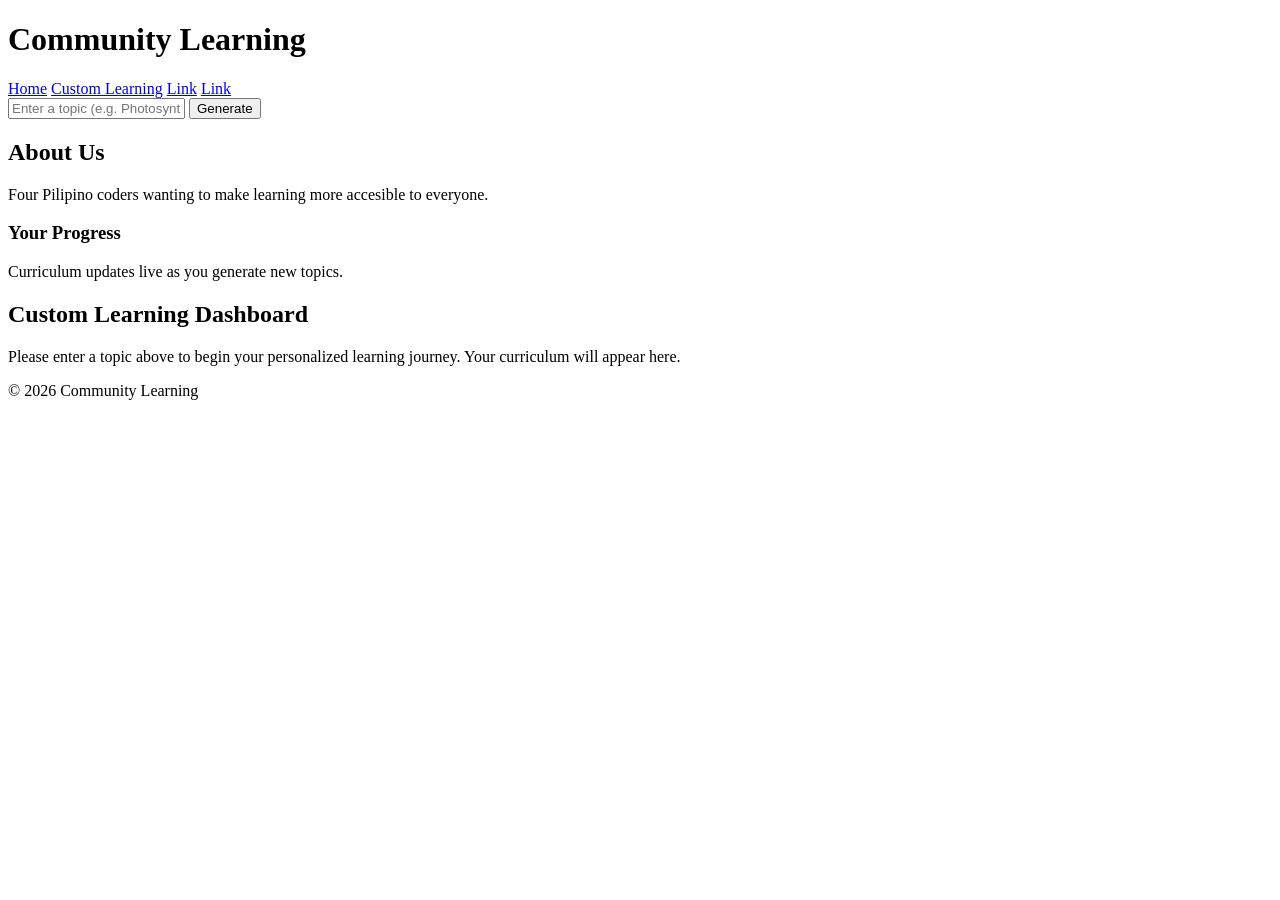
==== frontend/pages/customlearning.html @ f1ffec24 "Cleaned frontend and created custom learning page" ====
<!DOCTYPE html>
<html lang="en">
<head>
    <title>Community Learning - Custom Path</title>
    <meta charset="UTF-8">
    <meta name="viewport" content="width=device-width, initial-scale=1">
    <link rel="stylesheet" href="styles/customlearning.css">
</head>
<body>

<div class="header">
    <h1>Community Learning</h1>
</div>

<div class="navbar">
    <a href="homepage.html">Home</a>
    <a href="customlearning.html">Custom Learning</a>
    <a href="#">Link</a>
    <a href="#" class="right">Link</a>
</div>

<div class="search-container">
    <input type="text" id="topic-input" placeholder="Enter a topic (e.g. Photosynthesis)">
    <button id="generate-btn" onclick="generateNewPath()">Generate</button>
</div>

<div class="row">
    <!-- Sidebar / Left Column -->
    <div class="side">
        <h2>About Us</h2>
        <p>Four Pilipino coders wanting to make learning more accesible to everyone.</p>
        
        <h3>Your Progress</h3>
        <p>Curriculum updates live as you generate new topics.</p>
    </div>

    <!-- Main Column / Right Column -->
    <div class="main">
        <h2 id="topic-title">Custom Learning Dashboard</h2>
        
        <div id="ai-image-container">
            <img id="ai-generated-image" src="" alt="" style="max-width:100%; border-radius:8px; display:none;">
        </div>

        <div id="text-content">
            <p>Please enter a topic above to begin your personalized learning journey. Your curriculum will appear here.</p>
        </div>

        <div id="yt-player-grid" class="video-grid">
            <!-- YouTube videos from backend will be injected here -->
        </div>
    </div>
</div>

<div class="footer">
    <p>© 2026 Community Learning</p>
</div>

<script>
async function generateNewPath() {
    const topic = document.getElementById('topic-input').value;
    const generateBtn = document.getElementById('generate-btn');
    
    if (!topic) return alert("Please enter a topic!");

    generateBtn.innerText = "Generating...";
    generateBtn.disabled = true;

    try {
        const response = await fetch('/api/generate-all', {
            method: 'POST',
            headers: { 'Content-Type': 'application/json' },
            body: JSON.stringify({ topic: topic })
        });

        const data = await response.json();

        // 1. Update Title and Text
        document.getElementById('topic-title').innerText = topic;
        document.getElementById('text-content').innerHTML = data.curriculum;

        // 2. Update Image
        const imgTag = document.getElementById('ai-generated-image');
        if (data.image_url) {
            imgTag.src = data.image_url + '?t=' + new Date().getTime();
            imgTag.style.display = 'block';
        }

        // 3. Update Video Grid
        const videoGrid = document.getElementById('yt-player-grid');
        videoGrid.innerHTML = data.videos.map(video => `
            <div class="video-card">
                <h4>${video.title}</h4>
                <iframe width="100%" height="200" src="${video.url}" frameborder="0" allowfullscreen></iframe>
            </div>
        `).join('');

    } catch (error) {
        console.error("Connection failed:", error);
        alert("Check if your Flask server is running!");
    } finally {
        generateBtn.innerText = "Generate";
        generateBtn.disabled = false;
    }
}
</script>

</body>
</html>
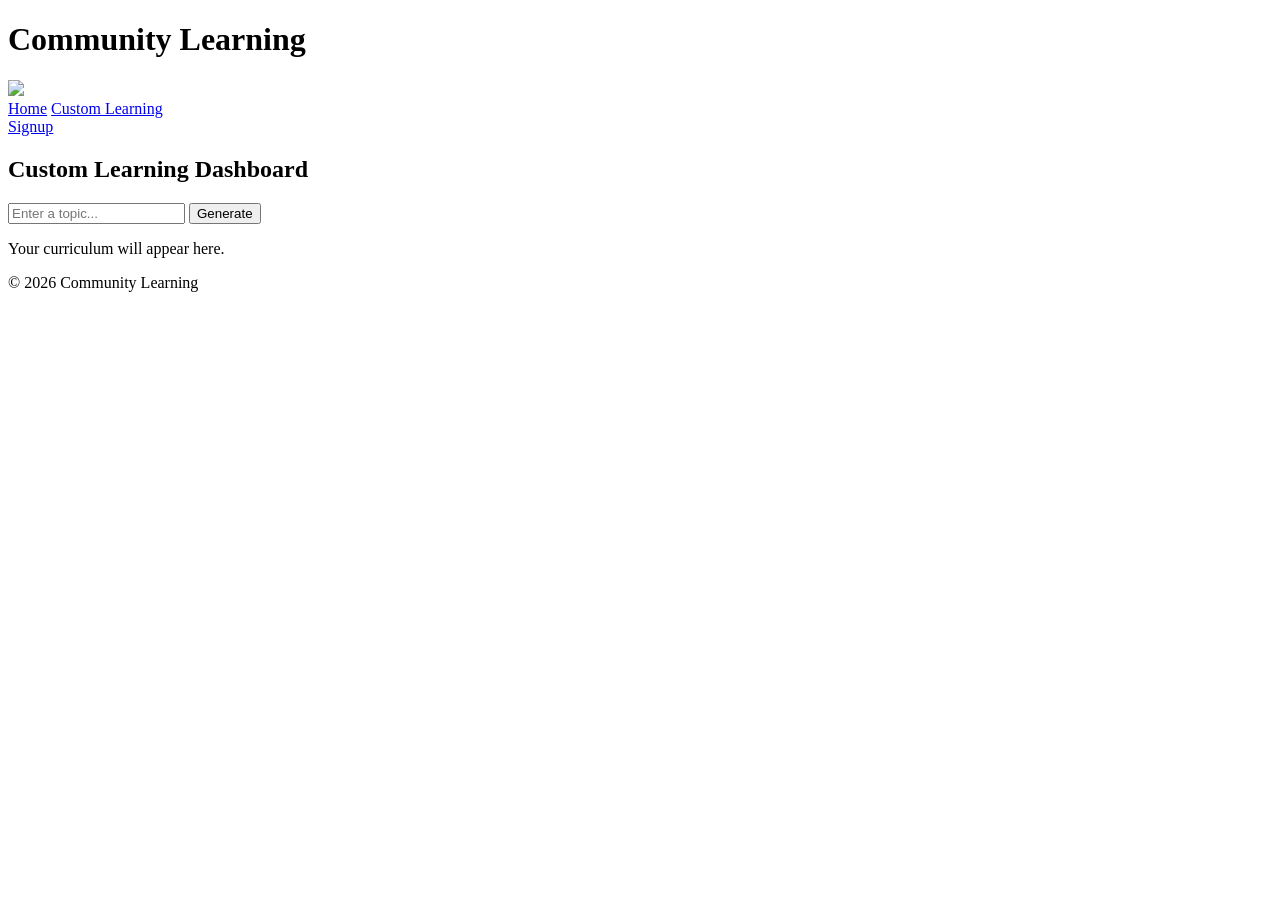
==== commit 6670d48e: "jp push" ====
--- a/frontend/pages/customlearning.html
+++ b/frontend/pages/customlearning.html
@@ -1,7 +1,7 @@
 <!DOCTYPE html>
 <html lang="en">
 <head>
-    <title>Community Learning - Custom Path</title>
+    <title>Community Learning - Custom</title>
     <meta charset="UTF-8">
     <meta name="viewport" content="width=device-width, initial-scale=1">
     <link rel="stylesheet" href="styles/customlearning.css">
@@ -10,83 +10,95 @@
 
 <div class="header">
     <h1>Community Learning</h1>
+    <img src="https://cdn.discordapp.com/attachments/1495923678704173247/1500531680581255229/Untitled31_20260503091659.png?ex=69f8c687&is=69f77507&hm=d4a5738414f53ce80d2ee380067a6b9505ab04540a0c6cf0ff45d317267a3a90" width="150">
 </div>
 
 <div class="navbar">
-    <a href="homepage.html">Home</a>
-    <a href="customlearning.html">Custom Learning</a>
-    <a href="#">Link</a>
-    <a href="#" class="right">Link</a>
+    <div class="nav-links">
+        <!-- Using "/" tells Flask to go to the main index route -->
+        <a href="/">Home</a> 
+        <a href="customlearning.html">Custom Learning</a>
+    </div>
+    <a href="#" class="signup-btn">Signup</a>
 </div>
 
-<div class="search-container">
-    <input type="text" id="topic-input" placeholder="Enter a topic (e.g. Photosynthesis)">
-    <button id="generate-btn" onclick="generateNewPath()">Generate</button>
-</div>
-
-<div class="row">
-    <!-- Sidebar / Left Column -->
-    <div class="side">
-        <h2>About Us</h2>
-        <p>Four Pilipino coders wanting to make learning more accesible to everyone.</p>
-        
-        <h3>Your Progress</h3>
-        <p>Curriculum updates live as you generate new topics.</p>
-    </div>
-
-    <!-- Main Column / Right Column -->
-    <div class="main">
+<div class="main-content">
+    <div class="card">
+        <!-- Added topic-title ID so the script can update it[cite: 7] -->
         <h2 id="topic-title">Custom Learning Dashboard</h2>
         
+        <div class="search-container">
+            <input type="text" id="topic-input" placeholder="Enter a topic...">
+            <!-- Added onclick attribute -->
+            <button id="generate-btn" onclick="generateNewPath()">Generate</button>
+        </div>
+
+        <!-- Added image element for Gemini output -->
         <div id="ai-image-container">
             <img id="ai-generated-image" src="" alt="" style="max-width:100%; border-radius:8px; display:none;">
         </div>
 
         <div id="text-content">
-            <p>Please enter a topic above to begin your personalized learning journey. Your curriculum will appear here.</p>
+            <p>Your curriculum will appear here.</p>
         </div>
 
-        <div id="yt-player-grid" class="video-grid">
-            <!-- YouTube videos from backend will be injected here -->
-        </div>
+        <!-- Added video grid for YouTube results[cite: 1, 7] -->
+        <div id="yt-player-grid" class="video-grid"></div>
     </div>
 </div>
+
+
 
 <div class="footer">
     <p>© 2026 Community Learning</p>
 </div>
 
+<!-- DO NOT DELETE-->
 <script>
 async function generateNewPath() {
-    const topic = document.getElementById('topic-input').value;
+    const topicInput = document.getElementById('topic-input');
+    const topic = topicInput.value;
     const generateBtn = document.getElementById('generate-btn');
     
-    if (!topic) return alert("Please enter a topic!");
+    // Safety check
+    if (!topic) {
+        alert("Please enter a topic first!");
+        return;
+    }
 
+    // UI Feedback: Show the user something is happening
     generateBtn.innerText = "Generating...";
     generateBtn.disabled = true;
 
     try {
+        // 1. CALL THE BACKEND
         const response = await fetch('/api/generate-all', {
-            method: 'POST',
-            headers: { 'Content-Type': 'application/json' },
-            body: JSON.stringify({ topic: topic })
-        });
+        method: 'POST',
+        headers: { 'Content-Type': 'application/json' },
+        body: JSON.stringify({ topic: topic })
+    });
 
-        const data = await response.json();
+    const data = await response.json();
 
-        // 1. Update Title and Text
+    // Check if data.curriculum exists before using it
+    if (data.curriculum) {
+        document.getElementById('text-content').innerHTML = data.curriculum;
+    } else {
+        console.error("Payload missing curriculum data:", data);
+    }
+
+        // 2. INJECT THE CURRICULUM
         document.getElementById('topic-title').innerText = topic;
         document.getElementById('text-content').innerHTML = data.curriculum;
 
-        // 2. Update Image
-        const imgTag = document.getElementById('ai-generated-image');
+        // 3. INJECT THE IMAGE (if applicable)
+        const imgElement = document.getElementById('ai-generated-image');
         if (data.image_url) {
-            imgTag.src = data.image_url + '?t=' + new Date().getTime();
-            imgTag.style.display = 'block';
+            imgElement.src = data.image_url + '?t=' + new Date().getTime(); // Refresh image
+            imgElement.style.display = 'block';
         }
 
-        // 3. Update Video Grid
+        // 4. INJECT THE VIDEOS
         const videoGrid = document.getElementById('yt-player-grid');
         videoGrid.innerHTML = data.videos.map(video => `
             <div class="video-card">
@@ -97,13 +109,15 @@
 
     } catch (error) {
         console.error("Connection failed:", error);
-        alert("Check if your Flask server is running!");
+        alert("Make sure your Python app.py is running!");
     } finally {
+        // Reset the button
         generateBtn.innerText = "Generate";
         generateBtn.disabled = false;
     }
 }
 </script>
 
+
 </body>
 </html>
